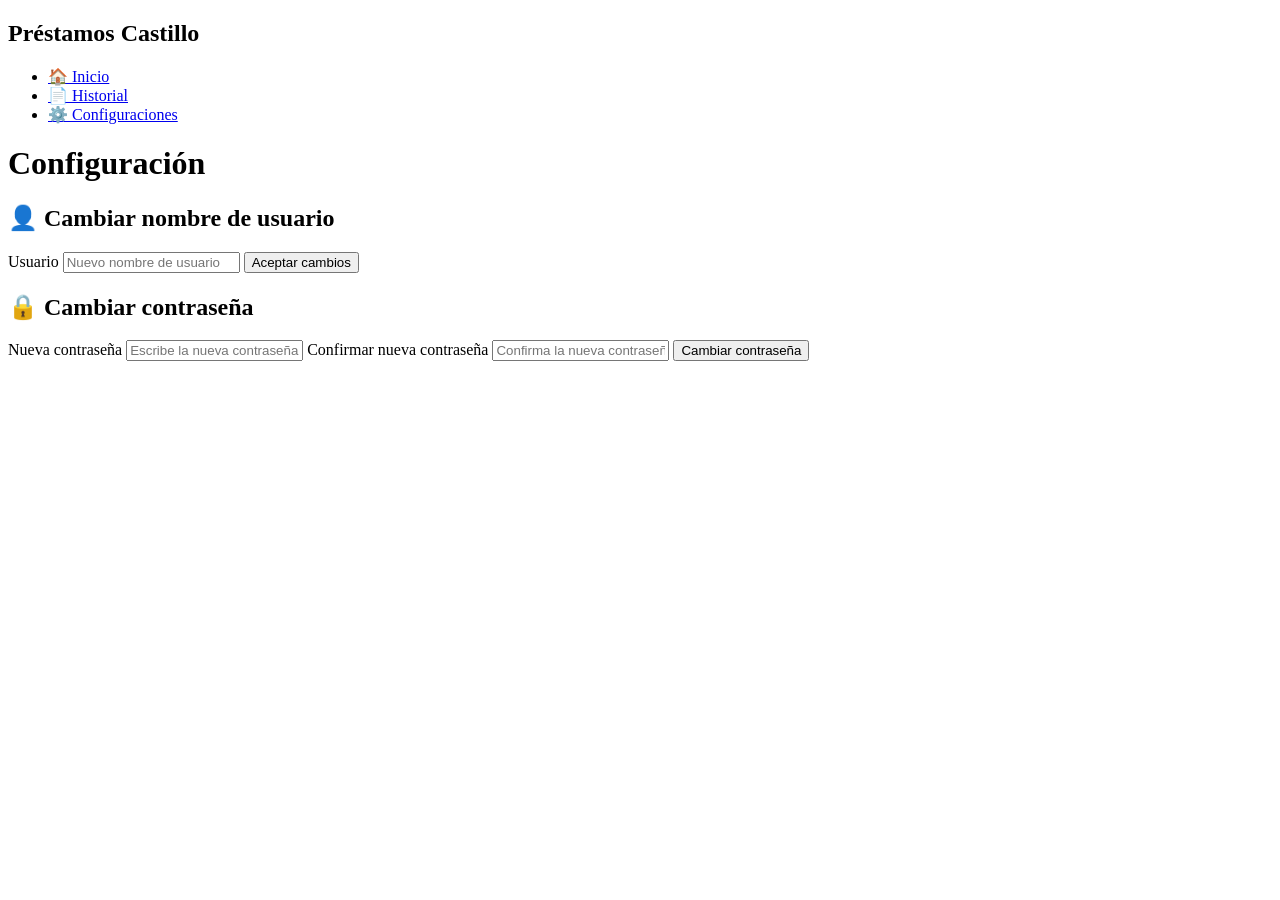
==== frontend/configuracion.html @ 4d4de898 "frontendbase" ====
<!DOCTYPE html>
<html lang="es">
<head>
  <meta charset="UTF-8" />
  <meta name="viewport" content="width=device-width, initial-scale=1.0"/>
  <title>Configuracion</title>
  <link rel="stylesheet" href="../css/inicio.css" />
  <link rel="stylesheet" href="../css/configuracion.css" />
</head>
<body>
  <div class="layout">
    <!-- Menú lateral compartido -->
    <aside class="sidebar">
      <h2 class="logo">Préstamos Castillo</h2>
      <nav>
        <ul>
          <li><a href="inicio.html">🏠 Inicio</a></li>
          <li><a href="historial.html">📄 Historial</a></li>
          <li class="active"><a href="configuracion.html">⚙️ Configuraciones</a></li>
        </ul>
      </nav>
    </aside>

        <!-- Contenido principal -->
        <main class="main">
            <h1>Configuración</h1>
            
            <section class="config-section">
                <h2>👤 Cambiar nombre de usuario</h2>
                <label for="nuevo-usuario">Usuario</label>
                <input type="text" id="nuevo-usuario" name="nuevo-usuario" placeholder="Nuevo nombre de usuario">
                <button onclick="cambiarUsuario()">Aceptar cambios</button>
              </section>

              <section class="config-section">
                <h2>🔒 Cambiar contraseña</h2>
                
                <label for="nueva-contrasena">Nueva contraseña</label>
                <input type="password" id="nueva-contrasena" name="nueva-contrasena" placeholder="Escribe la nueva contraseña">
                
                <label for="confirmar-contrasena">Confirmar nueva contraseña</label>
                <input type="password" id="confirmar-contrasena" name="confirmar-contrasena" placeholder="Confirma la nueva contraseña">
            
                <button onclick="cambiarContrasena()">Cambiar contraseña</button>
              </section>
        <script src="../js/historial.js"></script>
      </body>
      </html>
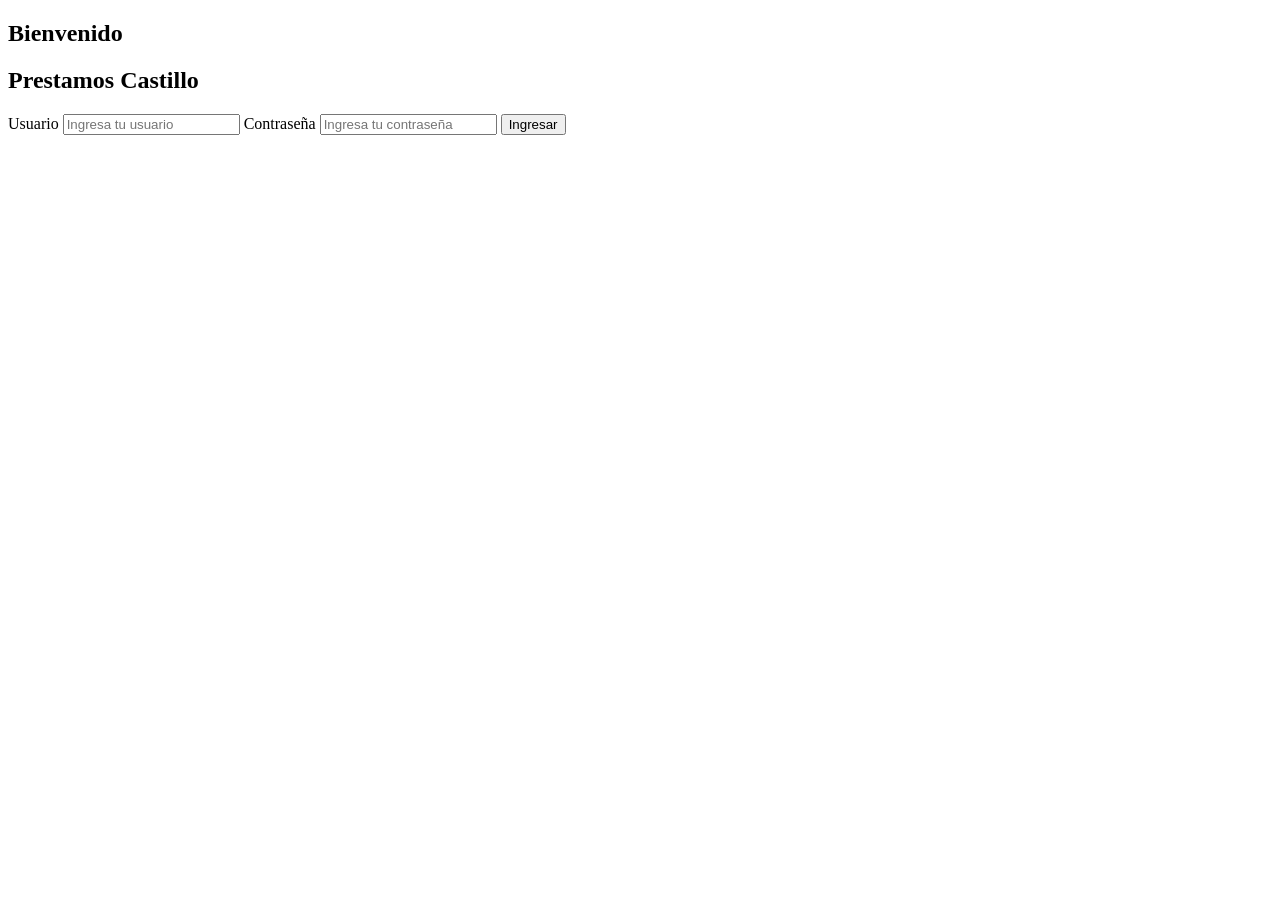
==== commit 5038ec50: "inicio sesion" ====
--- a/frontend/configuracion.html
+++ b/frontend/configuracion.html
@@ -4,6 +4,12 @@
   <meta charset="UTF-8" />
   <meta name="viewport" content="width=device-width, initial-scale=1.0"/>
   <title>Configuracion</title>
+  <script>
+    const token = localStorage.getItem("token");
+    if (!token) {
+      window.location.href = "login.html";
+    }
+  </script>
   <link rel="stylesheet" href="../css/inicio.css" />
   <link rel="stylesheet" href="../css/configuracion.css" />
 </head>
@@ -43,6 +49,6 @@
             
                 <button onclick="cambiarContrasena()">Cambiar contraseña</button>
               </section>
-        <script src="../js/historial.js"></script>
+        <script src="../js/configuracion.js"></script>
       </body>
       </html>
